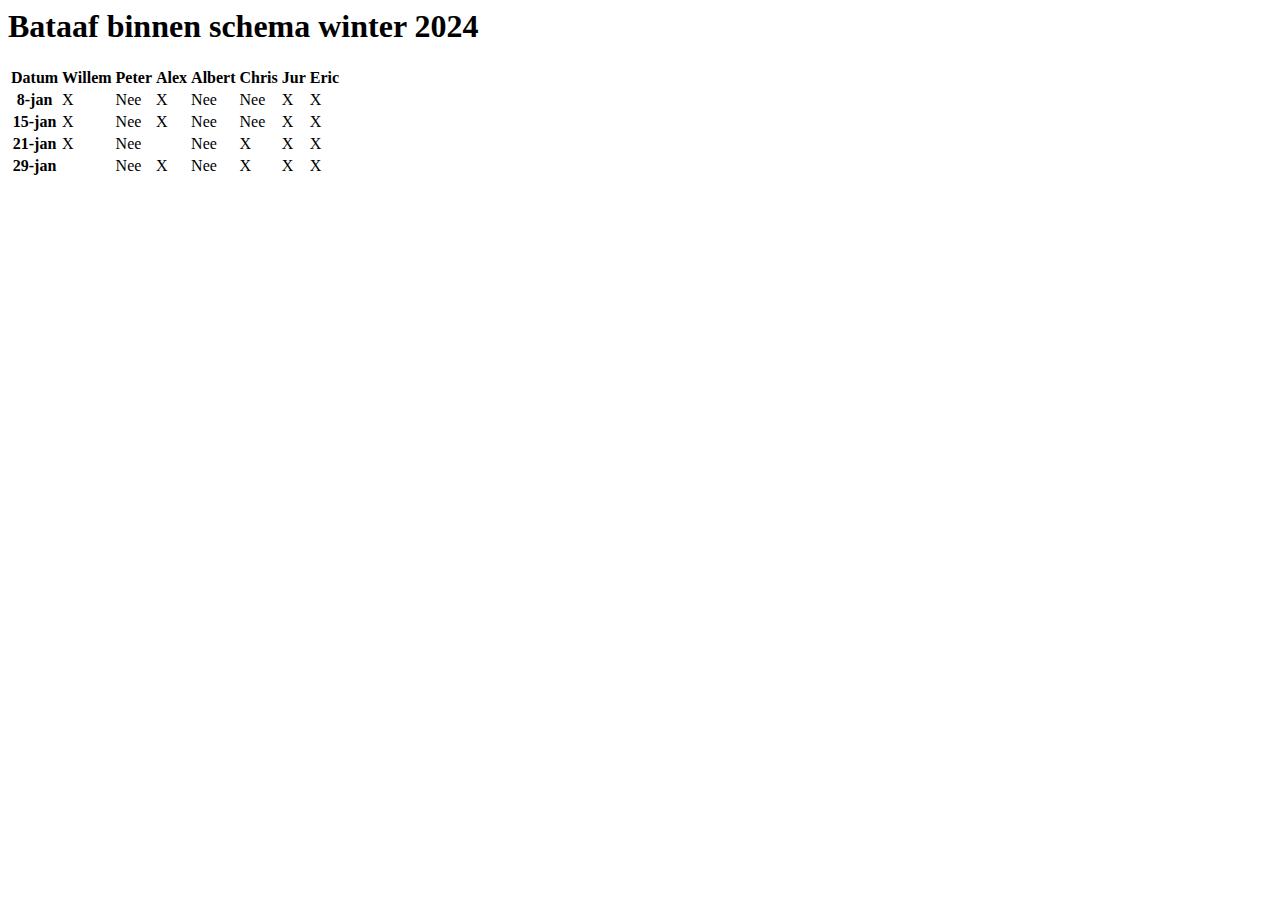
==== bataaf.html @ c7b3af57 "bataaf tabel" ====
<html lang="en">

<head>
    <meta charset="UTF-8">
    <meta name="viewport" content="width=device-width, initial-scale=1.0">
    <title>Bataaf</title>
    <link href="https://cdn.jsdelivr.net/npm/bootstrap@5.3.2/dist/css/bootstrap.min.css" rel="stylesheet"
        integrity="sha384-T3c6CoIi6uLrA9TneNEoa7RxnatzjcDSCmG1MXxSR1GAsXEV/Dwwykc2MPK8M2HN" crossorigin="anonymous">
</head>

<body>
    <div class="container">
        <h1>Bataaf binnen schema winter 2024</h1>

        <table class="table table-striped table-bordered table-sm">
            <thead class="table-light">
                <tr>
                    <th scope="col">Datum</th>
                    <th scope="col">Willem</th>
                    <th scope="col">Peter</th>
                    <th scope="col">Alex</th>
                    <th scope="col">Albert</th>
                    <th scope="col">Chris</th>
                    <th scope="col">Jur</th>
                    <th scope="col">Eric</th>
                </tr>
            </thead>
            <tbody class="table-group-divider">
                <tr>
                    <th scope="row">8-jan</th>
                    <td class=table-success>X</td>
                    <td class=table-danger>Nee</td>
                    <td class=table-success>X</td>
                    <td class=table-danger>Nee</td>
                    <td class=table-danger>Nee</td>
                    <td class=table-success>X</td>
                    <td class=table-success>X</td>
                </tr>
                <tr>
                    <th scope="row">15-jan</th>
                    <td class=table-success>X</td>
                    <td class=table-danger>Nee</td>
                    <td class=table-success>X</td>
                    <td class=table-danger>Nee</td>
                    <td class=table-danger>Nee</td>
                    <td class=table-success>X</td>
                    <td class=table-success>X</td>
                </tr>
                <tr>
                    <th scope="row">21-jan</th>
                    <td class=table-success>X</td>
                    <td class=table-danger>Nee</td>
                    <td class=table-default></td>
                    <td class=table-danger>Nee</td>
                    <td class=table-success>X</td>
                    <td class=table-success>X</td>
                    <td class=table-success>X</td>
                </tr>
                <tr>
                    <th scope="row">29-jan</th>
                    <td class=table-default></td>
                    <td class=table-danger>Nee</td>
                    <td class=table-success>X</td>
                    <td class=table-danger>Nee</td>
                    <td class=table-success>X</td>
                    <td class=table-success>X</td>
                    <td class=table-success>X</td>
                </tr>
            </tbody>
        </table>
    </div>

    <script src="https://cdn.jsdelivr.net/npm/bootstrap@5.3.2/dist/js/bootstrap.bundle.min.js"
        integrity="sha384-C6RzsynM9kWDrMNeT87bh95OGNyZPhcTNXj1NW7RuBCsyN/o0jlpcV8Qyq46cDfL"
        crossorigin="anonymous"></script>
</body>

</html>
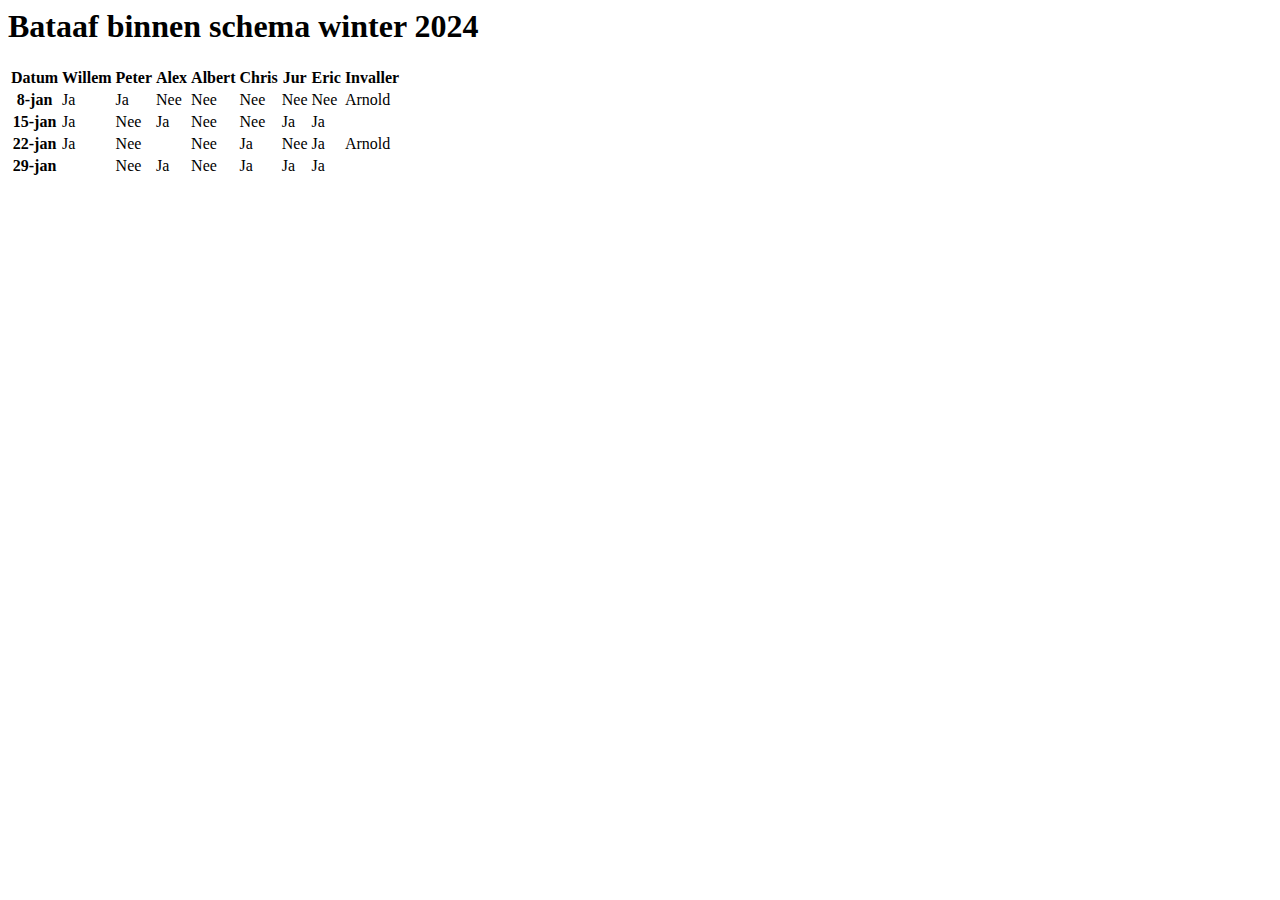
==== commit 2b39ef8a: "aanpassing" ====
--- a/bataaf.html
+++ b/bataaf.html
@@ -23,48 +23,53 @@
                     <th scope="col">Chris</th>
                     <th scope="col">Jur</th>
                     <th scope="col">Eric</th>
+                    <th scope="col">Invaller</th>
                 </tr>
             </thead>
             <tbody class="table-group-divider">
                 <tr>
                     <th scope="row">8-jan</th>
-                    <td class=table-success>X</td>
-                    <td class=table-danger>Nee</td>
-                    <td class=table-success>X</td>
+                    <td class=table-success>Ja</td>
+                    <td class=table-success>Ja</td>
                     <td class=table-danger>Nee</td>
                     <td class=table-danger>Nee</td>
-                    <td class=table-success>X</td>
-                    <td class=table-success>X</td>
+                    <td class=table-danger>Nee</td>
+                    <td class=table-danger>Nee</td>
+                    <td class=table-danger>Nee</td>
+                    <td class=table-success>Arnold</td>
                 </tr>
                 <tr>
                     <th scope="row">15-jan</th>
-                    <td class=table-success>X</td>
+                    <td class=table-success>Ja</td>
                     <td class=table-danger>Nee</td>
-                    <td class=table-success>X</td>
+                    <td class=table-success>Ja</td>
                     <td class=table-danger>Nee</td>
                     <td class=table-danger>Nee</td>
-                    <td class=table-success>X</td>
-                    <td class=table-success>X</td>
+                    <td class=table-success>Ja</td>
+                    <td class=table-success>Ja</td>
+                    <td class=table-default></td>
                 </tr>
                 <tr>
-                    <th scope="row">21-jan</th>
-                    <td class=table-success>X</td>
+                    <th scope="row">22-jan</th>
+                    <td class=table-success>Ja</td>
                     <td class=table-danger>Nee</td>
                     <td class=table-default></td>
                     <td class=table-danger>Nee</td>
-                    <td class=table-success>X</td>
-                    <td class=table-success>X</td>
-                    <td class=table-success>X</td>
+                    <td class=table-success>Ja</td>
+                    <td class=table-danger>Nee</td>
+                    <td class=table-success>Ja</td>
+                    <td class=table-Success>Arnold</td>
                 </tr>
                 <tr>
                     <th scope="row">29-jan</th>
                     <td class=table-default></td>
                     <td class=table-danger>Nee</td>
-                    <td class=table-success>X</td>
+                    <td class=table-success>Ja</td>
                     <td class=table-danger>Nee</td>
-                    <td class=table-success>X</td>
-                    <td class=table-success>X</td>
-                    <td class=table-success>X</td>
+                    <td class=table-success>Ja</td>
+                    <td class=table-success>Ja</td>
+                    <td class=table-success>Ja</td>
+                    <td class=table-default></td>
                 </tr>
             </tbody>
         </table>
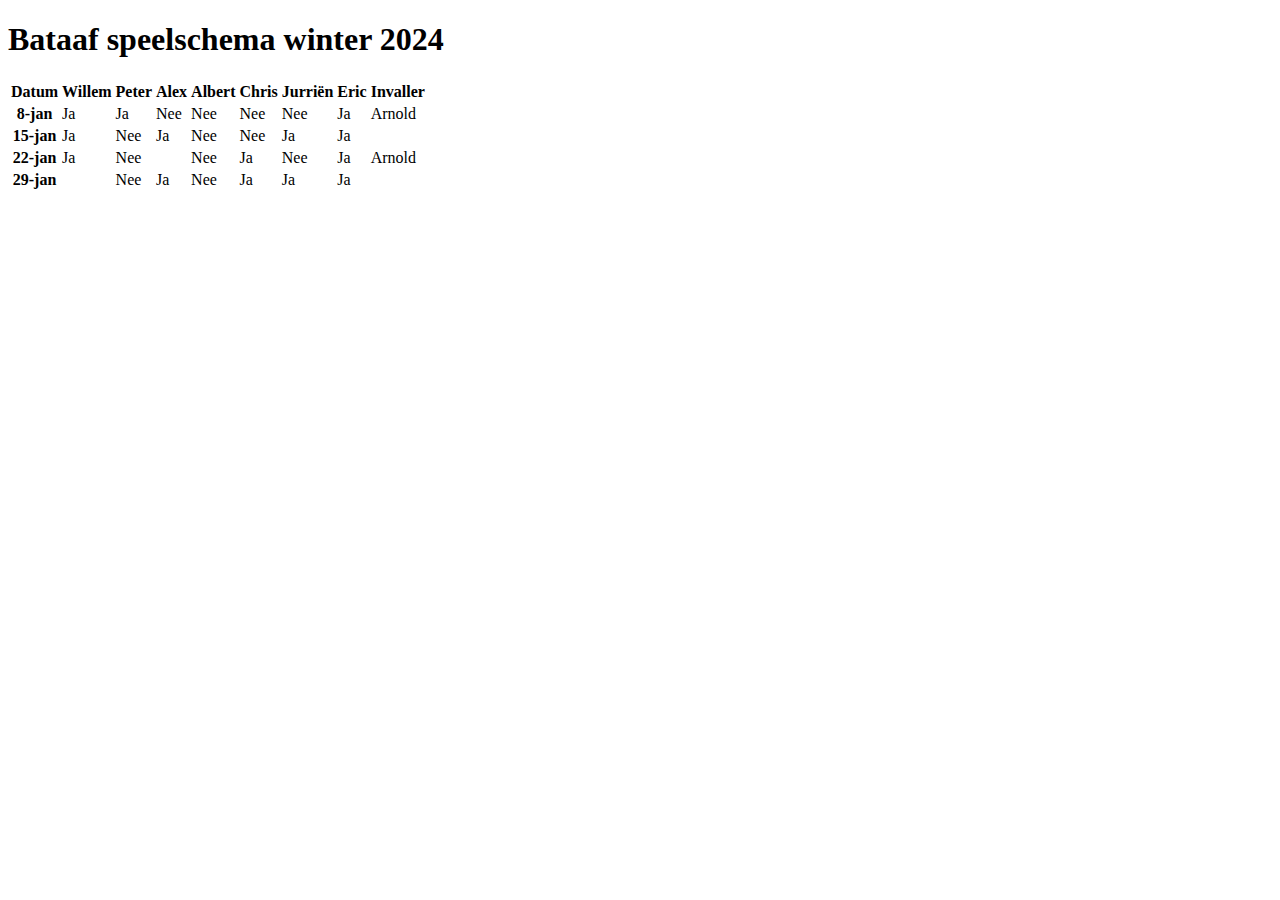
==== commit 53c40cb0: "bataaf beter gestyled" ====
--- a/bataaf.html
+++ b/bataaf.html
@@ -1,19 +1,23 @@
+<!DOCTYPE html>
 <html lang="en">
 
 <head>
     <meta charset="UTF-8">
     <meta name="viewport" content="width=device-width, initial-scale=1.0">
-    <title>Bataaf</title>
+    <title>Bataaf speelschema</title>
+    <link rel="stylesheet" href="custom.css">
     <link href="https://cdn.jsdelivr.net/npm/bootstrap@5.3.2/dist/css/bootstrap.min.css" rel="stylesheet"
         integrity="sha384-T3c6CoIi6uLrA9TneNEoa7RxnatzjcDSCmG1MXxSR1GAsXEV/Dwwykc2MPK8M2HN" crossorigin="anonymous">
 </head>
 
 <body>
-    <div class="container">
-        <h1>Bataaf binnen schema winter 2024</h1>
+    <div class="container mb-2 p-3">
+        <h1>Bataaf speelschema winter 2024</h1>
+    </div>
 
-        <table class="table table-striped table-bordered table-sm">
-            <thead class="table-light">
+    <div class="container mb-2 p-3 text-center">
+        <table class="table table-bordered border-dark table-sm custom-class">
+            <thead class="table-primary">
                 <tr>
                     <th scope="col">Datum</th>
                     <th scope="col">Willem</th>
@@ -21,7 +25,7 @@
                     <th scope="col">Alex</th>
                     <th scope="col">Albert</th>
                     <th scope="col">Chris</th>
-                    <th scope="col">Jur</th>
+                    <th scope="col">Jurriën</th>
                     <th scope="col">Eric</th>
                     <th scope="col">Invaller</th>
                 </tr>
@@ -35,7 +39,7 @@
                     <td class=table-danger>Nee</td>
                     <td class=table-danger>Nee</td>
                     <td class=table-danger>Nee</td>
-                    <td class=table-danger>Nee</td>
+                    <td class=table-success>Ja</td>
                     <td class=table-success>Arnold</td>
                 </tr>
                 <tr>
@@ -58,7 +62,7 @@
                     <td class=table-success>Ja</td>
                     <td class=table-danger>Nee</td>
                     <td class=table-success>Ja</td>
-                    <td class=table-Success>Arnold</td>
+                    <td class=table-success>Arnold</td>
                 </tr>
                 <tr>
                     <th scope="row">29-jan</th>
--- a/custom.css
+++ b/custom.css
@@ -0,0 +1,3 @@
+.custom-class {
+    table-layout: fixed;
+ }
